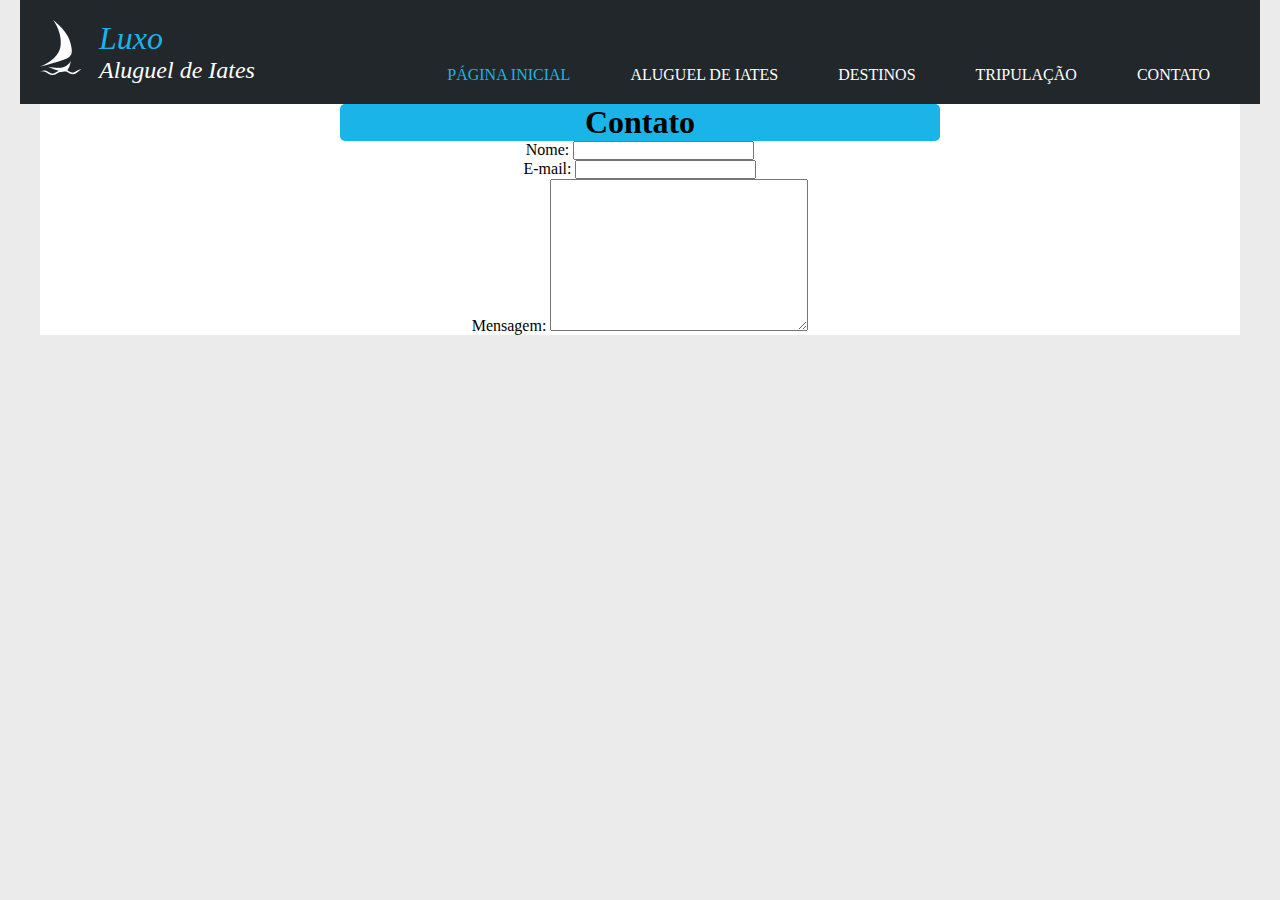
==== Front/paginas/contato.html @ 828a7c8d "Add files via upload" ====
<!DOCTYPE html>
<html lang="pt-br">
<head>
    <meta charset="UTF-8">
    <meta name="viewport" content="width=device-width, initial-scale=1.0">
    <link rel="stylesheet" href="../css/style.css">
    <title>Tripulação</title>
</head>
<body>
    <header id="head">
        <div id="header-div">
            <div id="brand">
                <a href="../index.html">
                    <img src="../imagens/barco1.png" alt="icone" />
                </a>
                <div>
                    <h1 class="txt1">Luxo</h1>
                    <h2 class="txt2">Aluguel de Iates</h2>
                </div>
            </div>
            <nav class="nav-menu" >
                <ul class="nav-bar">
                    <li><a id="inicio" href="../index.html">Página Inicial</a></li>
                    <li><a href="../paginas/aluguel.html">Aluguel de Iates</a></li>
                    <li><a href="../paginas/destino.html">Destinos</a></li>
                    <li><a href="../paginas/tripulacao.html">Tripulação</a></li>
                    <li><a href="../paginas/contato.html">Contato</a></li>
                </ul>
            </nav>
        </div>
    </header>
    <main>
        <section>
            <div class="contato">
                <h1 class="posi">Contato</h1>
                <form>
                    <div>
                        Nome:
                        <input type="text" name="nome" id="nome">
                    </div>
                    <div>
                        E-mail:
                        <input type="email" name="email" id="email">
                    </div>
                    <div>
                        Mensagem:
                        <textarea name="mensagem" id="msg" cols="30" rows="10"></textarea>
                    </div>
                </form>
            </div>
        </section>
    </main>
</body>
</html>
---- Front/css/style.css ----
*{
    margin: 0;
    padding: 0;
}

body{
    background-color: hsl(0, 0%, 92%)
}
#head{
    display: flex;
    justify-content: center;
    max-width: 100%;
    z-index: 1;
    justify-content: center;
}
#brand{
    display: flex;
    gap: 18px;
}
.txt1{
    font-style: italic;
    font-weight: normal;
    color: #1BB4E8;
}
.txt2{
    font-style: italic;
    font-weight: normal;
    font-size: 24px;
}
#header-div{
    color: white;
    background-color: #21272B;
    width: 1200px;
    padding: 20px;
    margin: auto;
    display: flex;
    align-items: end;
    justify-content: space-between;
}
.nav-bar{
    display: flex;
    list-style: none;
}
.nav-bar li a{
    color: white;
    text-decoration: none;
    text-transform: uppercase;
    padding: 30px;
}
#inicio{
    color: #1BB4E8;
}
main{
    background-color: white;
    margin: auto;
    width: 1200px;
}
.barco-div{
    position: relative;
}
.barco-div .barco-grande{
    width: 100%;
}
.caixa{
    padding: 35px 45px 50px 30px;
    position: absolute;
    right: 60px;
    top: 240px;
    width: 35%;
    background-color: hsla(205, 44%, 9%, 0.70);
    color: white;
    font-style: italic;
}
.caixa h3{
    font-size: 33px;
    font-weight: normal;
}
.caixa-icon{
    margin-top: 20px;
    display: flex;
    align-items: center;
    font-size: 20px;
    gap:18px;
}
.caixa-icon .contato{
    font-size: 26px;
    color: #C6B07F;
}
.caixa-icon img{
    width: 50px;
    height: 45px;
}
.container{
    display: flex;
    gap: 80px;
    padding: 40px;
}
.container p{
    text-align: justify;
    font-size: 19px;
    margin-bottom: 33px;
}
.container h3{
    font-style: italic;
    font-weight: 100;
}
.container h4{
    font-style: italic;
    font-weight: 100;
    font-size: 26px;
    margin:20px 1px;
}
.icone{
    background-color: #1BB4E8;
    color: white;
    font-size: 24px;
    display: flex;
    align-items: center;
}
.icone2{
    background-color:#C6B07F;
    color: white;
    font-size: 24px;
    display: flex;
    align-items: center;
}
.destino .icone #icone-destino {
    height: 40px;
    margin: 5px;
}
.frota .icone2 #icone-frota {
    height: 40px;
    margin: 5px;
}
.frota-img{
    display: grid;
    grid-template-columns: 1fr 1fr;
    gap: 20px;
    justify-items: stretch;

}
.destino-img{
    width: 100%;
    height: 280px;

}
footer{
    padding: 15px;
    text-align: center;
    background-color: hsl(0, 0%, 84%);
    z-index: 1;
}
/*contato */
.contato{
    text-align: center;
}
.contato h1{
    background-color: #1BB4E8;
    margin: auto;
    width: 600px;
    border-radius: 5px;
}
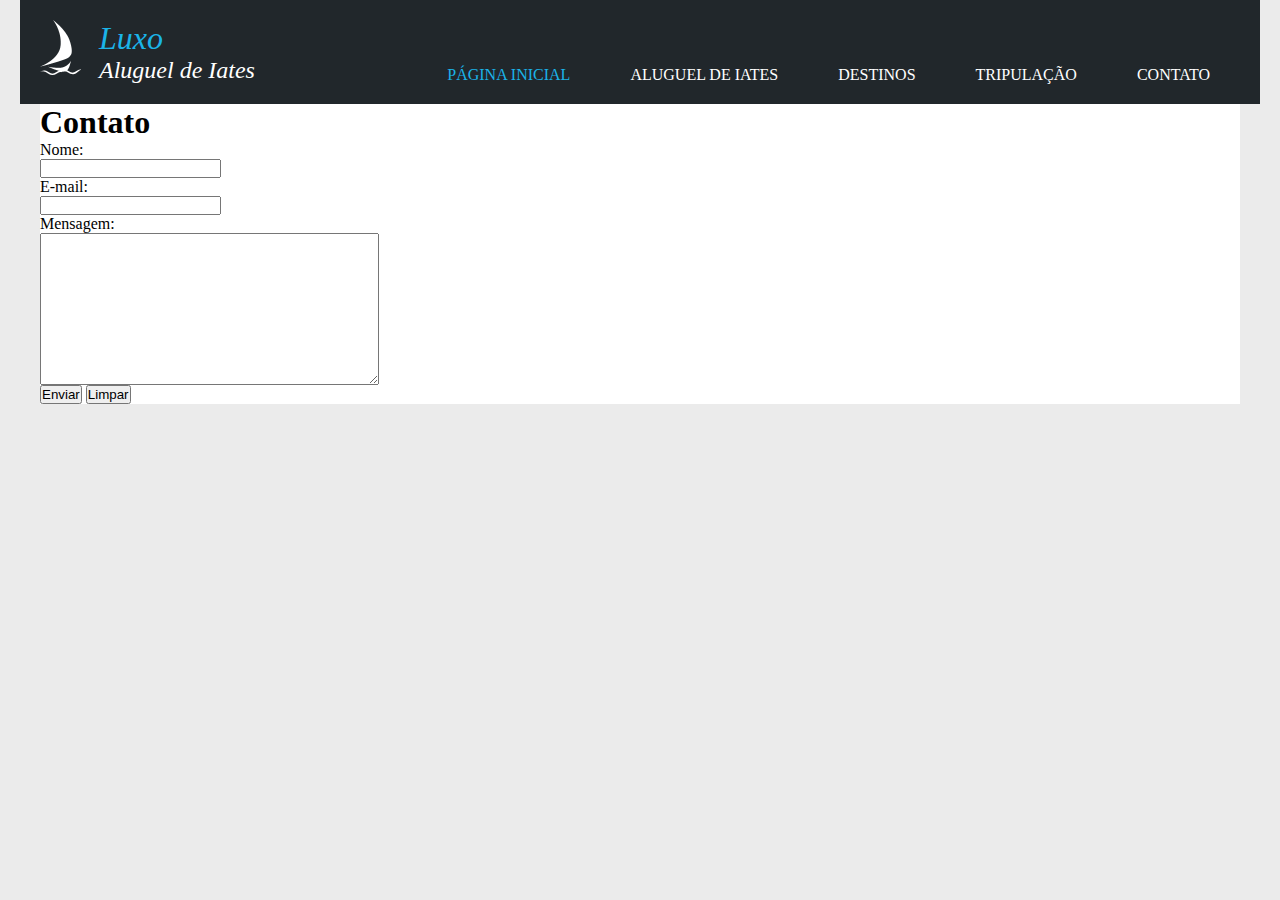
==== commit 72512932: "Add files via upload" ====
--- a/Front/paginas/contato.html
+++ b/Front/paginas/contato.html
@@ -34,17 +34,19 @@
             <div class="contato">
                 <h1 class="posi">Contato</h1>
                 <form>
-                    <div>
-                        Nome:
-                        <input type="text" name="nome" id="nome">
+                    <div class="nome">
+                    <label for="">Nome: </label>
+                    <input type="text" style="display:block;">
                     </div>
-                    <div>
-                        E-mail:
-                        <input type="email" name="email" id="email">
+                    <div class="">
+                    <label for="">E-mail:</label>
+                    <input type="email" style="display:block;">
                     </div>
-                    <div>
-                        Mensagem:
-                        <textarea name="mensagem" id="msg" cols="30" rows="10"></textarea>
+                    <div class="">
+                    <label for="">Mensagem:</label>
+                    <textarea cols="40" rows="10" style="display:block"></textarea>
+                    <input type="submit" value="Enviar" class="button">
+                    <input type="reset" value="Limpar" class="button">
                     </div>
                 </form>
             </div>
--- a/Front/css/style.css
+++ b/Front/css/style.css
@@ -151,12 +151,3 @@
     z-index: 1;
 }
 /*contato */
-.contato{
-    text-align: center;
-}
-.contato h1{
-    background-color: #1BB4E8;
-    margin: auto;
-    width: 600px;
-    border-radius: 5px;
-}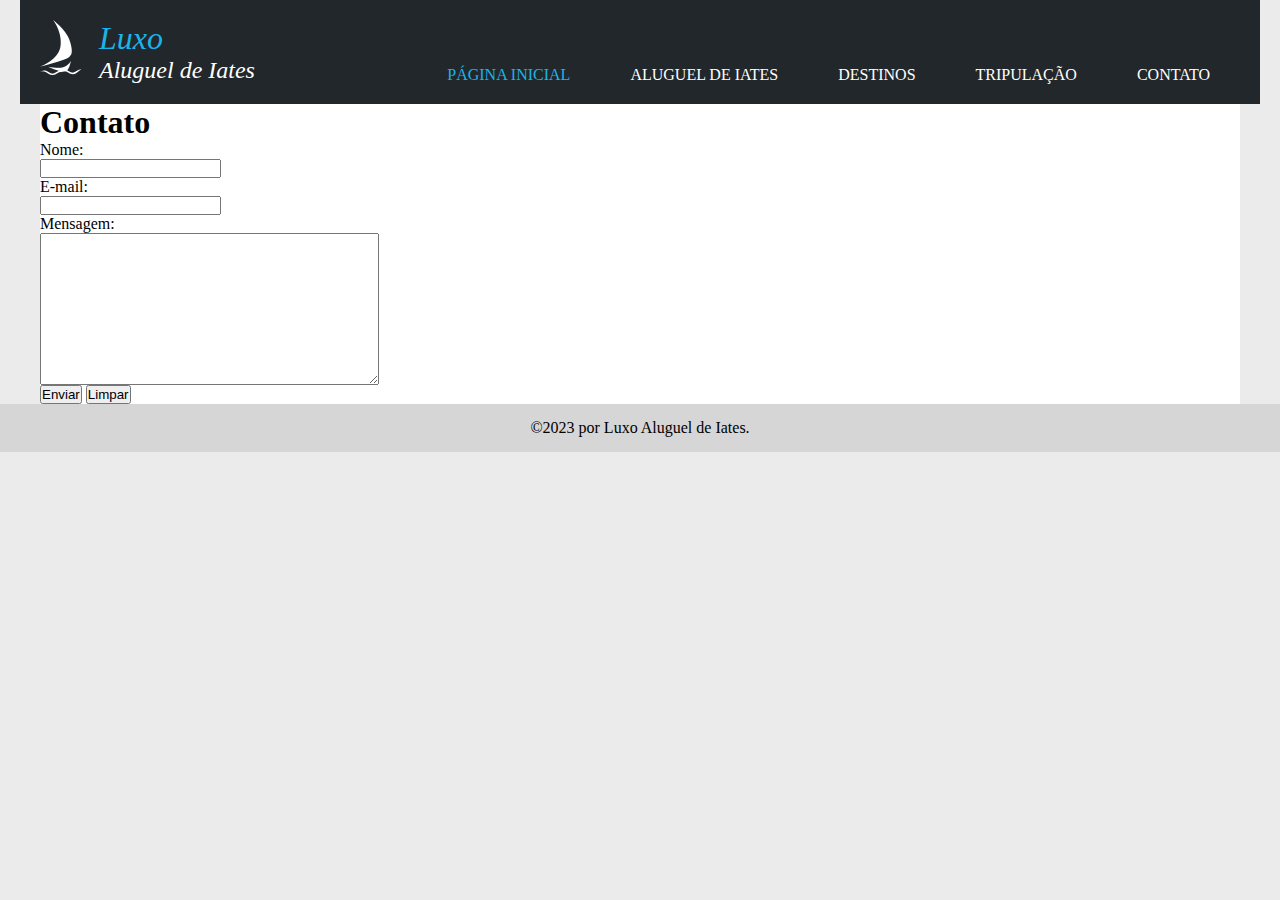
==== commit 9d33db64: "Add files via upload" ====
--- a/Front/paginas/contato.html
+++ b/Front/paginas/contato.html
@@ -4,7 +4,7 @@
     <meta charset="UTF-8">
     <meta name="viewport" content="width=device-width, initial-scale=1.0">
     <link rel="stylesheet" href="../css/style.css">
-    <title>Tripulação</title>
+    <title>Contato</title>
 </head>
 <body>
     <header id="head">
@@ -52,5 +52,8 @@
             </div>
         </section>
     </main>
+    <footer>
+        <p>&copy2023 por Luxo Aluguel de Iates.</p>
+    </footer>
 </body>
 </html>